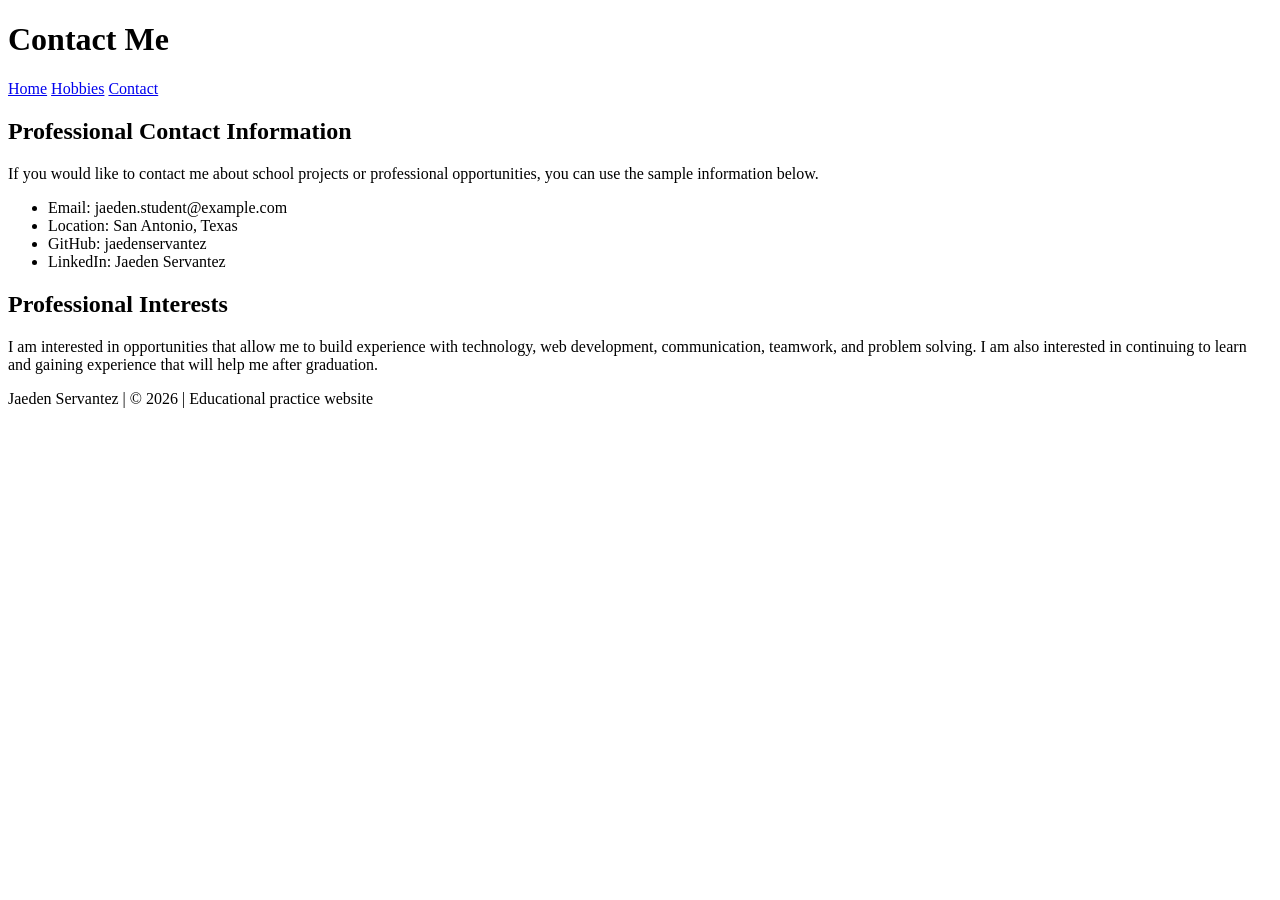
==== csa2328-week3 5/contact.html @ be662364 "Add files via upload" ====
<!DOCTYPE html>
<html lang="en">
<head>
    <meta charset="UTF-8">
    <title>Contact Me</title>
</head>
<body>
    <header>
        <h1>Contact Me</h1>
        <nav>
            <a href="index.html">Home</a>
            <a href="hobbies.html">Hobbies</a>
            <a href="contact.html">Contact</a>
        </nav>
    </header>

    <main>
        <section>
            <h2>Professional Contact Information</h2>
            <p>If you would like to contact me about school projects or professional opportunities, you can use the sample information below.</p>

            <ul>
                <li>Email: jaeden.student@example.com</li>
                <li>Location: San Antonio, Texas</li>
                <li>GitHub: jaedenservantez</li>
                <li>LinkedIn: Jaeden Servantez</li>
            </ul>
        </section>

        <section>
            <h2>Professional Interests</h2>
            <p>I am interested in opportunities that allow me to build experience with technology, web development, communication, teamwork, and problem solving. I am also interested in continuing to learn and gaining experience that will help me after graduation.</p>
        </section>
    </main>

    <footer>
        <p>Jaeden Servantez | &copy; 2026 | Educational practice website</p>
    </footer>
</body>
</html>
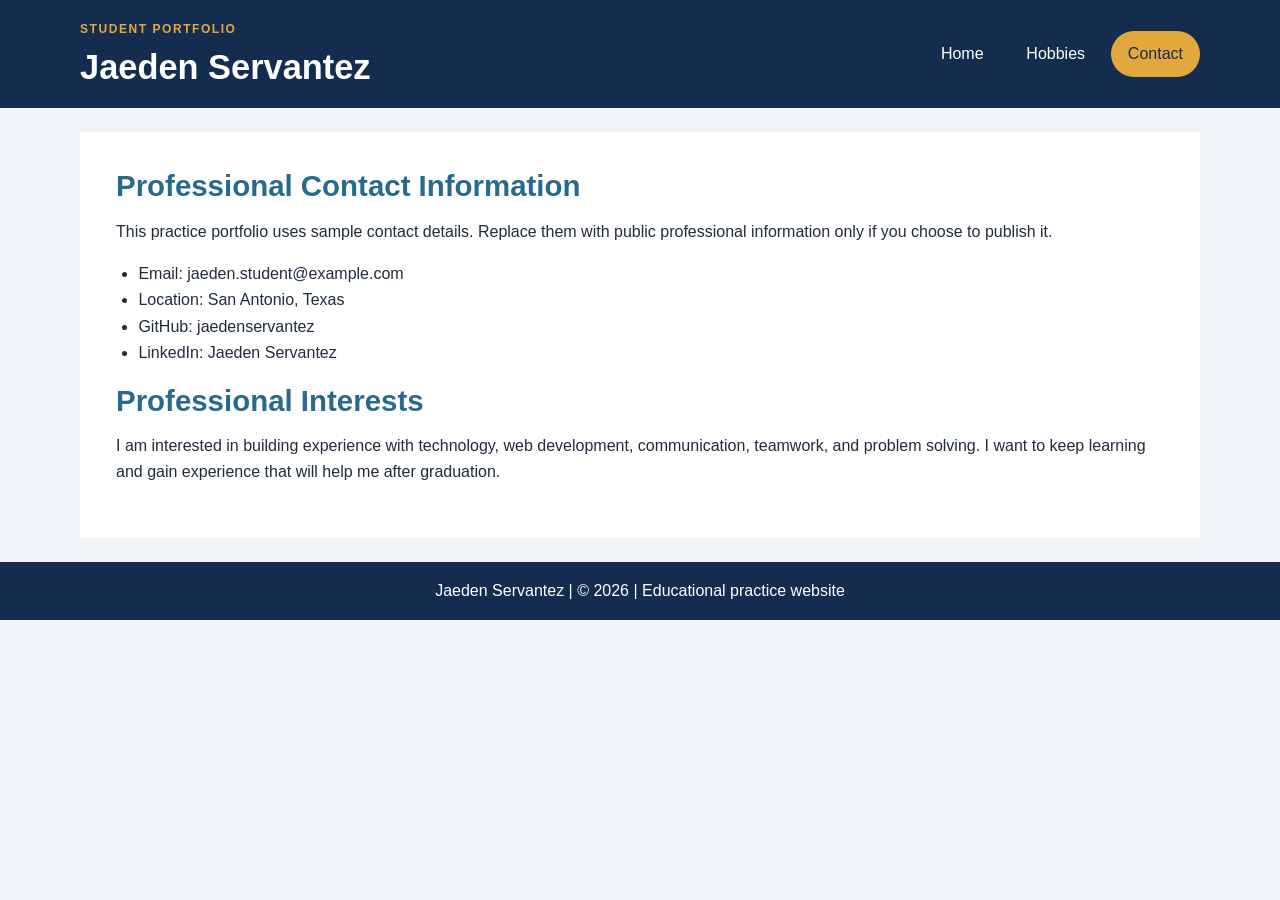
==== commit 0749b08a: "Add files via upload" ====
--- a/csa2328-week3 5/contact.html
+++ b/csa2328-week3 5/contact.html
@@ -2,39 +2,37 @@
 <html lang="en">
 <head>
     <meta charset="UTF-8">
-    <title>Contact Me</title>
+    <meta name="viewport" content="width=device-width, initial-scale=1.0">
+    <title>Jaeden Servantez - Contact</title>
+    <link rel="stylesheet" href="style.css">
 </head>
 <body>
-    <header>
-        <h1>Contact Me</h1>
-        <nav>
+<header class="site-header">
+    <div class="header-inner">
+        <div class="brand"><p class="eyebrow">STUDENT PORTFOLIO</p><h1>Jaeden Servantez</h1></div>
+        <nav aria-label="Main navigation">
             <a href="index.html">Home</a>
             <a href="hobbies.html">Hobbies</a>
-            <a href="contact.html">Contact</a>
+            <a class="active" href="contact.html">Contact</a>
         </nav>
-    </header>
-
-    <main>
-        <section>
-            <h2>Professional Contact Information</h2>
-            <p>If you would like to contact me about school projects or professional opportunities, you can use the sample information below.</p>
-
-            <ul>
-                <li>Email: jaeden.student@example.com</li>
-                <li>Location: San Antonio, Texas</li>
-                <li>GitHub: jaedenservantez</li>
-                <li>LinkedIn: Jaeden Servantez</li>
-            </ul>
-        </section>
-
-        <section>
-            <h2>Professional Interests</h2>
-            <p>I am interested in opportunities that allow me to build experience with technology, web development, communication, teamwork, and problem solving. I am also interested in continuing to learn and gaining experience that will help me after graduation.</p>
-        </section>
-    </main>
-
-    <footer>
-        <p>Jaeden Servantez | &copy; 2026 | Educational practice website</p>
-    </footer>
+    </div>
+</header>
+<main class="page-shell">
+    <section class="intro" id="contact">
+        <h2>Professional Contact Information</h2>
+        <p>This practice portfolio uses sample contact details. Replace them with public professional information only if you choose to publish it.</p>
+        <ul>
+            <li>Email: jaeden.student@example.com</li>
+            <li>Location: San Antonio, Texas</li>
+            <li>GitHub: jaedenservantez</li>
+            <li>LinkedIn: Jaeden Servantez</li>
+        </ul>
+    </section>
+    <section>
+        <h2>Professional Interests</h2>
+        <p>I am interested in building experience with technology, web development, communication, teamwork, and problem solving. I want to keep learning and gain experience that will help me after graduation.</p>
+    </section>
+</main>
+<footer><p>Jaeden Servantez | &copy; 2026 | Educational practice website</p></footer>
 </body>
 </html>
--- a/csa2328-week3 5/style.css
+++ b/csa2328-week3 5/style.css
@@ -0,0 +1,81 @@
+/* Base styles: shared color palette, typography, and box sizing */
+:root { --navy: #142d4e; --blue: #286a8e; --gold: #e3a83b; --ink: #202b3c; --muted: #5e6c7d; --paper: #ffffff; --wash: #f2f6fb; --line: #d7e2ee; }
+* { box-sizing: border-box; }
+html { scroll-behavior: smooth; }
+body { background: var(--wash); color: var(--ink); font-family: Arial, Helvetica, sans-serif; font-size: 1rem; line-height: 1.65; margin: 0; }
+a { color: var(--blue); }
+.site-header { background: var(--navy); color: var(--paper); padding: 1.25rem 5%; }
+.header-inner { align-items: center; display: flex; justify-content: space-between; gap: 1.5rem; max-width: 1120px; margin: 0 auto; }
+.brand h1 { font-size: clamp(1.6rem, 3vw, 2.15rem); line-height: 1.2; margin: 0; }
+.eyebrow { color: var(--gold); font-size: .75rem; font-weight: 700; letter-spacing: .13em; margin: 0 0 .45rem; text-transform: uppercase; }
+nav { align-items: center; display: flex; flex-wrap: wrap; gap: .55rem; justify-content: flex-end; }
+nav a { border: 1px solid transparent; border-radius: 999px; color: var(--paper); display: inline-block; padding: .55rem 1rem; text-decoration: none; transition: background-color .2s ease, color .2s ease; }
+nav a:hover, nav a:focus-visible, nav a.active { background: var(--gold); color: var(--navy); outline: none; }
+.page-shell { background: var(--paper); margin: 1.5rem auto; max-width: 1120px; padding: clamp(1rem, 3vw, 2.25rem); width: calc(100% - 2rem); }
+h2 { color: var(--blue); font-size: clamp(1.45rem, 2.3vw, 1.85rem); line-height: 1.25; margin: 0 0 .85rem; }
+h3 { color: var(--navy); font-size: 1.15rem; margin: 0 0 .45rem; }
+p { margin-top: 0; }
+.hero { align-items: center; background: #f8fbff; border: 1px solid var(--line); border-left: 5px solid var(--blue); border-radius: 1rem; display: flex; gap: clamp(1.5rem, 4vw, 3rem); justify-content: space-between; margin-bottom: 1.5rem; padding: clamp(1.2rem, 3vw, 2.5rem); }
+.hero-copy { flex: 1 1 58%; min-width: 0; }
+.hero-copy h2 { color: var(--navy); font-size: clamp(2rem, 4vw, 3.2rem); margin-bottom: 1rem; }
+.hero-copy p:not(.eyebrow) { color: var(--muted); max-width: 650px; }
+.profile-photo { border: 4px solid var(--gold); border-radius: 1rem; display: block; flex: 0 1 280px; height: auto; max-width: 34%; object-fit: cover; }
+.hero-actions { align-items: center; display: flex; flex-wrap: wrap; gap: .75rem; margin-top: 1.25rem; }
+.button { border-radius: 999px; display: inline-block; font-weight: 700; padding: .7rem 1.1rem; text-decoration: none; }
+.button-primary { background: var(--blue); color: var(--paper); }
+.button-secondary { border: 1px solid var(--blue); color: var(--blue); }
+.button:hover, .button:focus-visible { box-shadow: 0 0 0 3px #e3a83b66; }
+.content-section { border-bottom: 1px solid var(--line); margin-bottom: 1rem; padding: 1.35rem 0; }
+.content-section p, .content-section li { max-width: 78ch; }
+#education { border-left: 4px solid var(--gold); padding-left: 1.1rem; }
+main ul { padding-left: 1.4rem; }
+.skills-section { background: #f8fbff; border: 1px solid var(--line); border-radius: .8rem; padding: 1.35rem; }
+.skill-list { align-items: stretch; display: flex; flex-wrap: wrap; gap: .65rem; list-style: none; margin: 1rem 0 0; padding: 0; }
+.skill-list li { background: #eaf2f8; border-radius: .5rem; color: var(--navy); flex: 1 1 150px; padding: .7rem .85rem; }
+.section-heading { align-items: end; display: flex; gap: 1.5rem; justify-content: space-between; margin-bottom: 1.1rem; }
+.section-heading h2 { margin-bottom: 0; }
+.section-heading > p { color: var(--muted); margin-bottom: .15rem; max-width: 38ch; }
+.project-grid { display: grid; gap: 1rem; grid-auto-rows: minmax(180px, auto); grid-template-columns: repeat(3, minmax(0, 1fr)); }
+.project-link { color: inherit; display: block; min-width: 0; text-decoration: none; border-radius: .9rem; }
+.project-link:focus-visible { outline: 3px solid var(--gold); outline-offset: 4px; }
+.project-card { background: #fff; border: 1px solid var(--line); border-radius: .9rem; display: flex; flex-direction: column; gap: 1rem; height: 100%; min-width: 0; padding: 1.25rem; box-shadow: 0 5px 18px #142d4e0b; transition: transform .18s ease, box-shadow .18s ease, border-color .18s ease; }
+.project-link:hover .project-card, .project-link:focus-visible .project-card { border-color: var(--gold); box-shadow: 0 10px 25px #142d4e18; transform: translateY(-3px); }
+.project-cta { color: var(--navy); display: inline-block; font-size: .9rem; font-weight: 700; margin-top: .85rem; }
+.project-card p { color: var(--muted); font-size: .95rem; margin-bottom: 1rem; }
+.project-number { align-items: center; background: var(--navy); border-radius: .65rem; color: var(--gold); display: flex; font-size: .9rem; font-weight: 700; height: 2.4rem; justify-content: center; width: 2.4rem; }
+.project-featured { background: #f8fbff; grid-column: span 2; }
+.tag { background: #f8edda; border-radius: 999px; color: #604515; display: inline-block; font-size: .78rem; font-weight: 700; padding: .3rem .65rem; }
+.achievement-list li { margin-bottom: .35rem; }
+footer { background: var(--navy); color: var(--paper); padding: 1rem 5%; text-align: center; }
+footer p { margin: 0; }
+/* Medium screens: stack the header and use two gallery columns */
+@media (max-width: 850px) {
+  .header-inner { align-items: flex-start; flex-direction: column; gap: 1rem; }
+  nav { justify-content: flex-start; width: 100%; }
+  .page-shell { width: calc(100% - 1.5rem); }
+  .hero { gap: 1.5rem; }
+  .profile-photo { flex-basis: 220px; max-width: 34%; }
+  .project-grid { grid-template-columns: repeat(2, minmax(0, 1fr)); }
+  .project-featured { grid-column: span 2; }
+  .section-heading { align-items: flex-start; flex-direction: column; gap: .5rem; }
+}
+/* Narrow mobile screens: stack content and make every card fit one column */
+@media (max-width: 520px) {
+  body { font-size: .96rem; }
+  .site-header { padding: 1rem; }
+  .header-inner { gap: .85rem; }
+  nav { gap: .35rem; }
+  nav a { padding: .45rem .75rem; }
+  .page-shell { margin: .75rem auto; padding: 1rem; width: calc(100% - 1rem); }
+  .hero { align-items: flex-start; flex-direction: column-reverse; gap: 1rem; padding: 1rem; }
+  .profile-photo { flex: 0 1 auto; max-width: 170px; width: 45%; }
+  .hero-copy h2 { font-size: 2rem; }
+  .hero-actions { align-items: stretch; flex-direction: column; }
+  .button { text-align: center; }
+  .content-section { padding: 1rem 0; }
+  .skills-section { padding: 1rem; }
+  .skill-list li { flex-basis: 100%; }
+  .project-grid { grid-template-columns: minmax(0, 1fr); grid-auto-rows: auto; }
+  .project-featured { grid-column: auto; }
+  .project-card { padding: 1rem; }
+}
